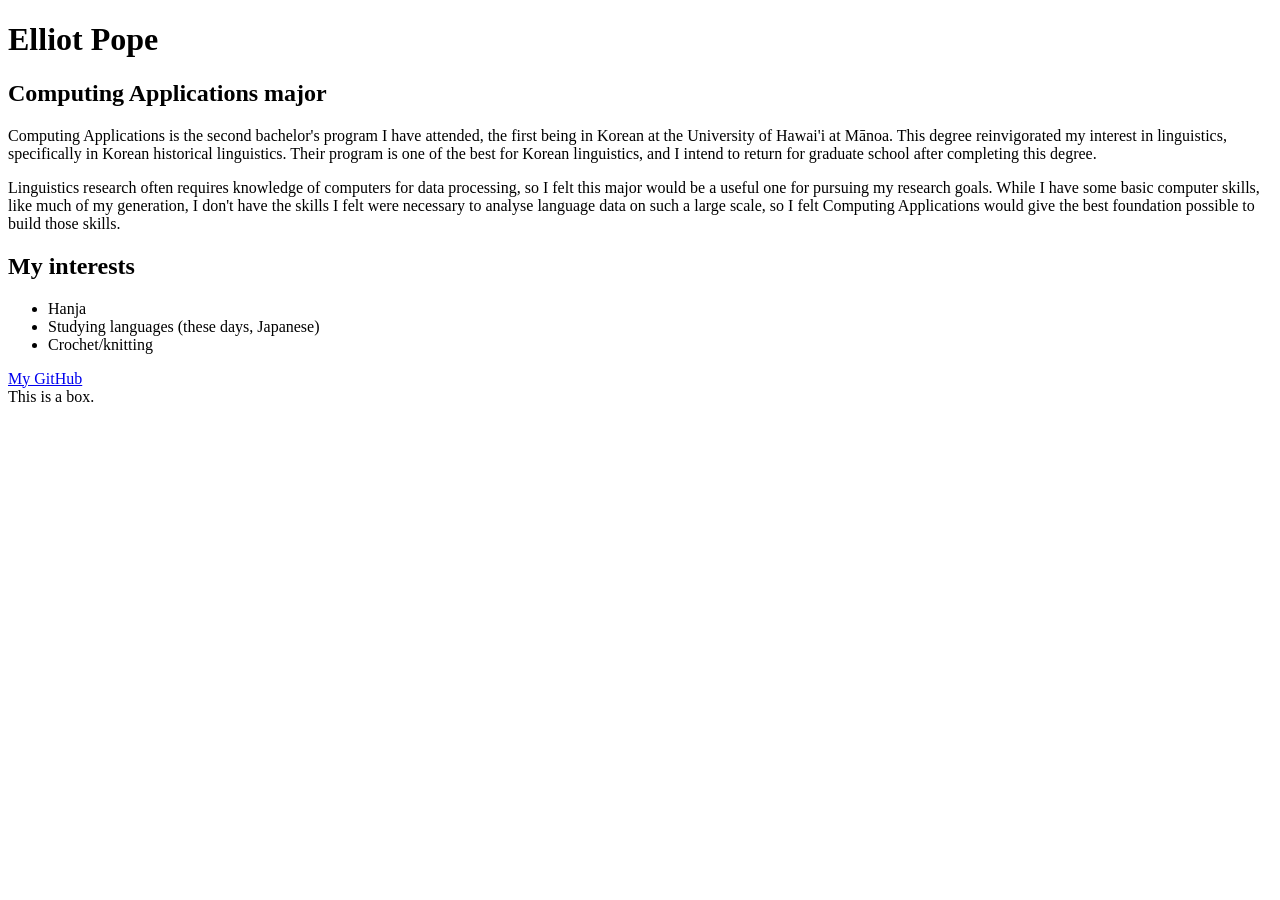
==== index.html @ 7f915ab7 "Initial html" ====
<!DOCTYPE html>
<head>
    <title>Elliot Pope 3301 About Me</title>
    <link rel="stylesheet" href="style.css">
</head>
<body>
    <h1>Elliot Pope</h1>
    <h2>Computing Applications major</h2>
    <p>Computing Applications is the second bachelor's program I have attended, the first being in Korean at the University of 
        Hawai'i at Mānoa. This degree reinvigorated my interest in linguistics, specifically in Korean historical linguistics. 
        Their program is one of the best for Korean linguistics, and I intend to return for graduate school after completing 
        this degree.
    </p>
    <p>Linguistics research often requires knowledge of computers for data processing, so I felt this major would be a useful 
        one for pursuing my research goals. While I have some basic computer skills, like much of my generation, I don't have the 
        skills I felt were necessary to analyse language data on such a large scale, so I felt Computing Applications would give 
        the best foundation possible to build those skills. 
    </p>
    <h2>My interests</h2>
    <ul>
        <li>Hanja</li>
        <li>Studying languages (these days, Japanese)</li>
        <li>Crochet/knitting</li>
    </ul>
    <a href="https://github.com/dpffldjt">My GitHub</a>
    <div>This is a box.</div>
</body>
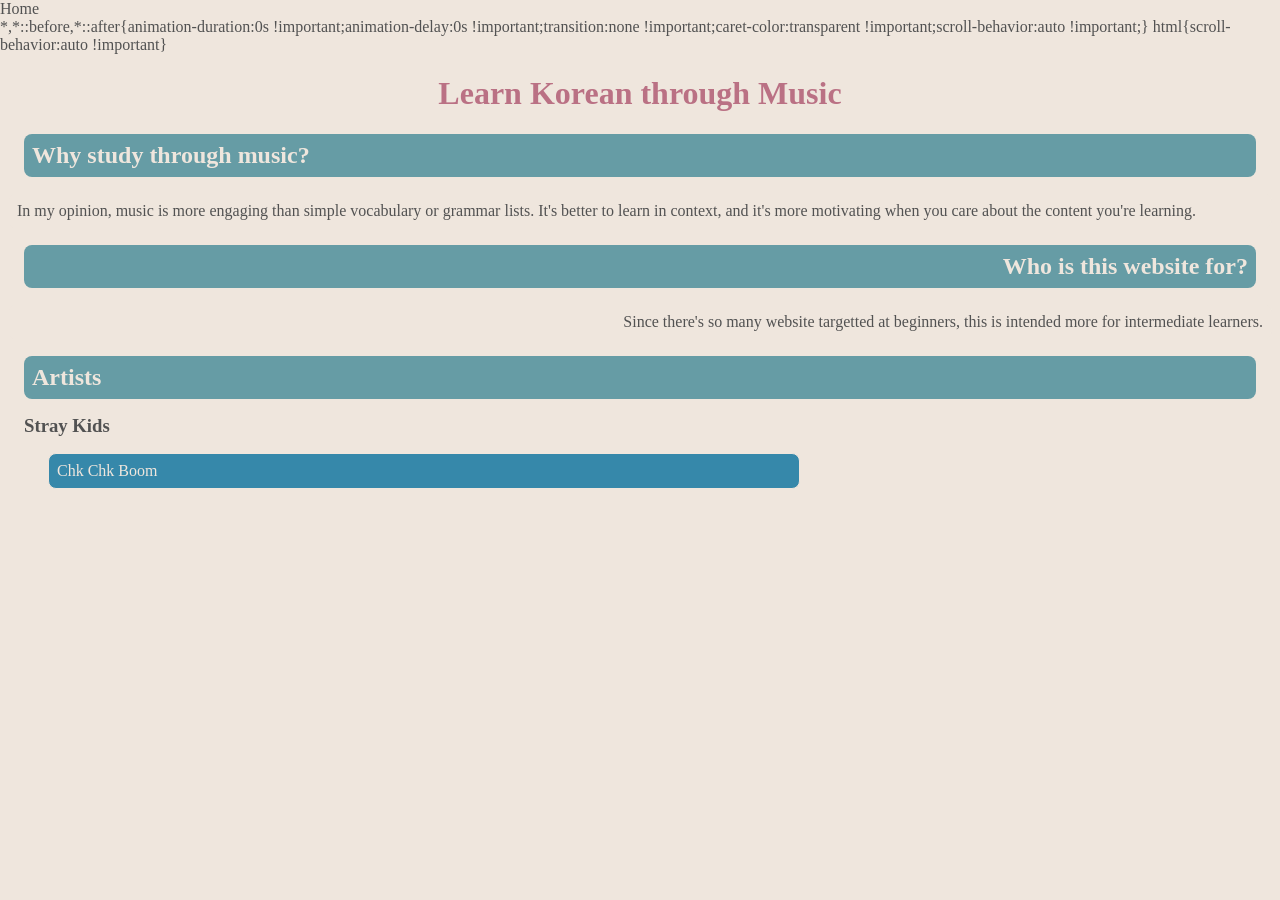
==== commit ad4a9631: "initial content and styling" ====
--- a/index.html
+++ b/index.html
@@ -1,27 +1,26 @@
 <!DOCTYPE html>
 <head>
-    <title>Elliot Pope 3301 About Me</title>
+    <meta charset="UTF-8"/>
+    <meta name="viewport" content="width=device-width, initial-scale=1.0"/>
+    <title>Home</title>
     <link rel="stylesheet" href="style.css">
 </head>
 <body>
-    <h1>Elliot Pope</h1>
-    <h2>Computing Applications major</h2>
-    <p>Computing Applications is the second bachelor's program I have attended, the first being in Korean at the University of 
-        Hawai'i at Mānoa. This degree reinvigorated my interest in linguistics, specifically in Korean historical linguistics. 
-        Their program is one of the best for Korean linguistics, and I intend to return for graduate school after completing 
-        this degree.
-    </p>
-    <p>Linguistics research often requires knowledge of computers for data processing, so I felt this major would be a useful 
-        one for pursuing my research goals. While I have some basic computer skills, like much of my generation, I don't have the 
-        skills I felt were necessary to analyse language data on such a large scale, so I felt Computing Applications would give 
-        the best foundation possible to build those skills. 
-    </p>
-    <h2>My interests</h2>
+    <h1>Learn Korean through Music</h1>
+    <div id="why">
+    <h2>Why study through music?</h2>
+    <p>In my opinion, music is more engaging than simple vocabulary or grammar lists. 
+        It's better to learn in context, and it's more motivating when you care about 
+        the content you're learning.</p>
+    </div>
+    <div id="audience">
+    <h2>Who is this website for?</h2>
+    <p>Since there's so many website targetted at beginners, this is intended more for
+        intermediate learners.</p>
+    </div>
+    <h2 id="artists">Artists</h2>
+    <h3>Stray Kids</h3>
     <ul>
-        <li>Hanja</li>
-        <li>Studying languages (these days, Japanese)</li>
-        <li>Crochet/knitting</li>
+        <li class="song-nav"><a href="about.html">Chk Chk Boom</a></li>
     </ul>
-    <a href="https://github.com/dpffldjt">My GitHub</a>
-    <div>This is a box.</div>
 </body>
--- a/style.css
+++ b/style.css
@@ -0,0 +1,172 @@
+:root {
+    /* Colour palette */
+    --primary-colour: #EFE6DDff;
+    --card-colour: #CFCFCEff;
+    --noun: #BA7184ff;
+    --verb: #DF8A73ff;
+    --grammar: #EAA548ff;
+    --adjective: #669CA5ff;
+    --adverb: #3688AAff;
+    --particle: #3D758Cff;
+    --font-colour: #525252;
+    --accent-font: #efe6dd;
+
+    /* Typography */
+    --font-size-xs: 12px;
+    --font-size-small: 16px;
+    --font-size-medium: 24px;
+    --font-size-h1: 32px;
+
+    /* Spacing */
+    --spacing-small: 8px;
+    --spacing-medium: 16px;
+    --spacing-large: 32px;
+    --spacing--xl: 48px;
+}
+
+* {
+    background-color: var(--primary-colour);
+    color: var(--font-colour);
+    font-family: Cambria, Cochin, Georgia, Times, 'Times New Roman', serif;
+    display: block;
+}
+
+body {
+    margin: var(--spacing-small);
+}
+
+h1 {
+    text-align: center;
+    color: var(--noun);
+    font-size: var(--font-size-h1)
+}
+
+h2 {
+    color: var(--accent-font);
+    background-color: var(--adjective);
+    padding: var(--spacing-small);
+    margin: var(--spacing-medium);
+    border-radius: 8px;
+}
+
+h3 {
+    margin: 0 var(--spacing-medium)
+}
+
+.song-nav {
+    text-align: left;
+    margin: 0;
+    background-color: var(--adverb);
+}
+
+.song-nav a {
+    color: var(--accent-font);
+}
+
+p {
+    background-color: var(--card-colour);
+    max-width: 80%;
+    padding: var(--spacing-small);
+    margin: 0 auto;
+    border: 1px solid var(--accent-font);
+    border-radius: 8px;
+    text-align: center;
+    font-size: var(--font-size-small);
+}
+
+nav {
+    display: flex;
+}
+
+nav ul li {
+    background-color: var(--card-colour);
+    color: var(--font-colour);
+    font-size: var(--font-size-xs);
+    transition: all 0.3s ease-in;
+}
+
+nav ul li:hover {
+    background-color: var(--noun);
+    color: var(--accent-font);
+}
+
+ul {
+    list-style: none inside;
+}
+
+li {
+    color: var(--accent-font);
+    max-width: 60%;
+    padding: var(--spacing-small);
+    margin: 0 auto;
+    border: 1px solid var(--accent-font);
+    border-radius: 8px;
+    text-align: center;
+    font-size: var(--font-size-small)
+}
+
+li a {
+    text-decoration: none;
+    background-color: inherit;
+}
+
+.n {
+    background-color: var(--noun);
+
+}
+
+.v {
+    background-color: var(--verb);
+}
+
+.adj {
+    background-color: var(--adjective);
+}
+
+.adv {
+    background-color: var(--adverb);
+}
+
+.gr {
+    background-color: var(--grammar);
+}
+
+.gr-explain {
+    margin: 0 auto;
+    background-color: var(--card-colour);
+    color: var(--font-colour);
+}
+
+.note {
+    background-color: inherit;
+}
+
+
+
+#why {
+    text-align: left;
+}
+
+#why p {
+    background-color: var(--primary-colour);
+    text-align: left;
+    margin: 0 auto;
+    padding: 0 auto;
+    max-width: 100%;
+}
+
+#audience {
+    text-align: right;
+}
+
+#audience p {
+    background-color: var(--primary-colour);
+    text-align: right;
+    margin: 0 auto;
+    padding: 0 auto;
+    max-width: 100%;
+}
+
+em {
+    font-family: Cambri0a;
+}
